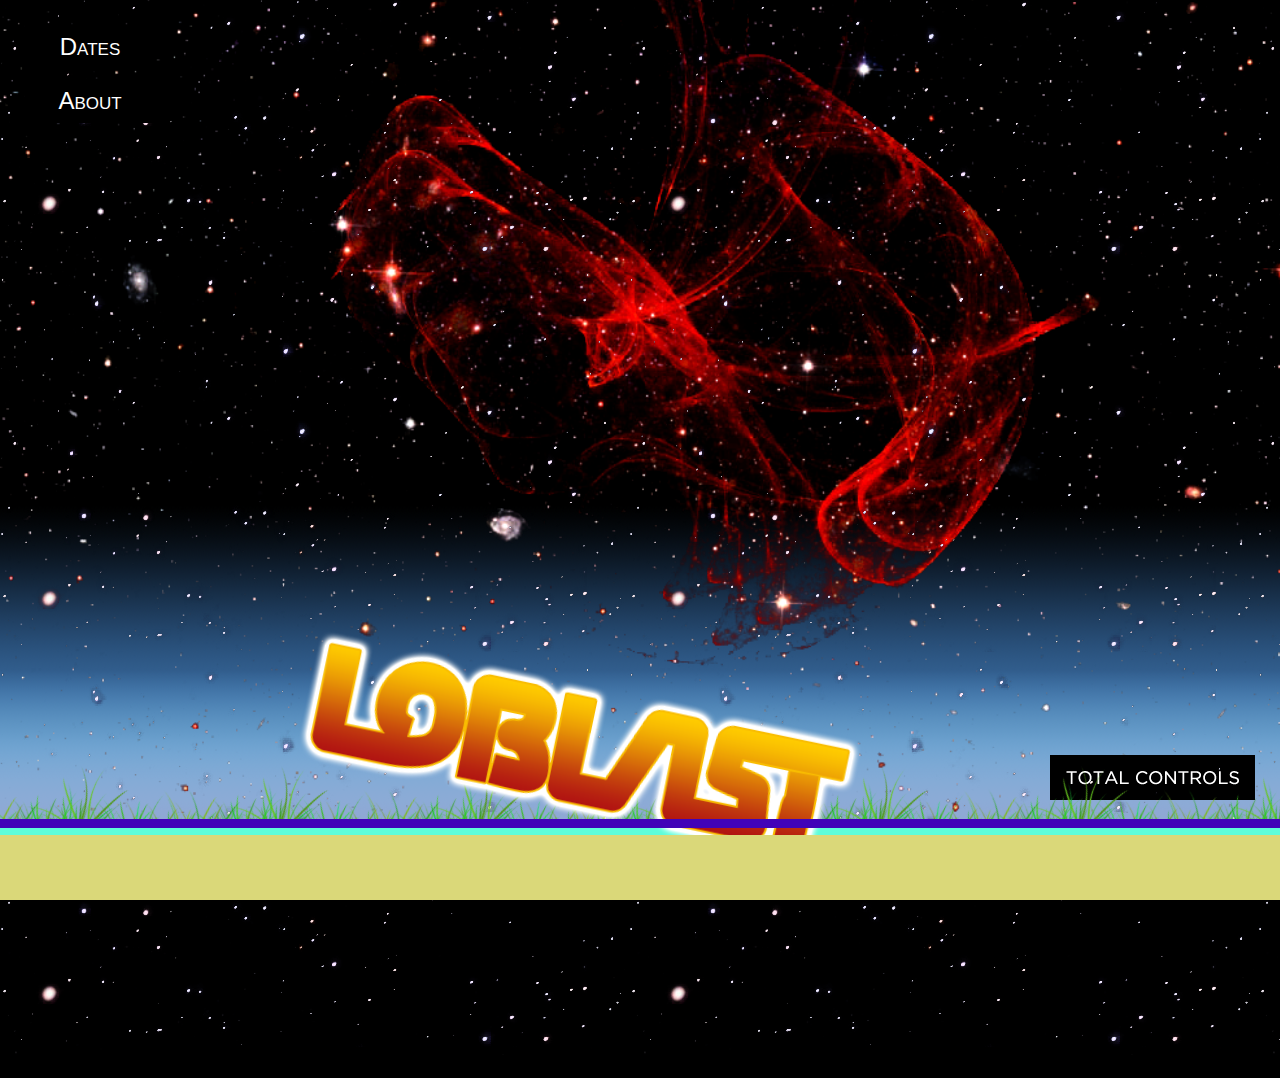
==== index.html @ c5c4bc96 "backed up 2010 version" ====
<!DOCTYPE HTML PUBLIC "-//W3C//DTD HTML 4.01 Transitional//EN" "http://www.w3.org/TR/html4/loose.dtd">
<html>
<head>
<meta http-equiv="Content-Type" content="text/html; charset=iso-8859-1" />
<title>LOBLAST</title>
<link rel="stylesheet" type="text/css" href="style/reset.css" />
<link rel="stylesheet" type="text/css" href="style/clearfix.css" />
<link rel="stylesheet" type="text/css" href="style/loblast.css" />
<script type="text/javascript" src="style/jquery-1.4.2.min.js"></script>
<script type="text/javascript" src="style/jquery.easing.1.3.js"></script>
<script type="text/javascript" src="style/app.js"></script>

  <meta http-equiv="Content-Type" content="text/html; charset=UTF-8" />
  <meta name="viewport" content="user-scalable=no, width=device-width, initial-scale=1.0" />

</head>

<body>
  <div id="ttlCntrls">
    <div id="headBox">
      <img src="style/totalControls.png"/>
    </div>
  </div>
  <div id="fakeCntrls">
  </div>
  <ul id="hiddenCntrls">
    <li rel="dates">Dates</li>
    <li rel="about">About</li>
  </ul>

  <div id="LOBLAST">
    <img src="style/loblast-logo1-600.png"/>
  </div>

  <img id="dworgle" src="style/dworgle.gif"/>
  <img id="dwargle" src="style/dwargle.gif"/>

  <img id="heartNebula" src="style/heartNebula.png"/>
  <div id="starsNear"></div>

  <div id="BUTT">
    <div id="skyline"></div>
    <div id="grass"></div>
    <div id="f0" class="barr"></div>
    <div id="f1" class="barr"></div>
    <div id="f2" class="barr"></div>
    <div id="f3" class="barr"></div>
    <div id="f4" class="barr"></div>
  </div>
</body>
</html>
---- style/clearfix.css ----
/* `Clear Floated Elements
----------------------------------------------------------------------------------------------------*/

/* http://sonspring.com/journal/clearing-floats */

html body div.clear,
html body span.clear {
	background: none;
	border: 0;
	clear: both;
	display: block;
	float: none;
	font-size: 0;
	margin: 0;
	padding: 0;
	overflow: hidden;
	visibility: hidden;
	width: 0;
	height: 0;
}

/* http://www.positioniseverything.net/easyclearing.html */

.clearfix:after {
	clear: both;
	content: '.';
	display: block;
	visibility: hidden;
	height: 0;
}

.clearfix {
	display: inline-block;
}

* html .clearfix {
	height: 1%;
}

.clearfix {
	display: block;
}
---- style/loblast.css ----
html, body	{
	height: 100%;
	overflow:hidden;
	background:black;
	margin:0;
	padding:0;
	font-family:Tahoma,Geneva,Verdana,sans-serif;
	color:white;
}
body[orient="portrait"]	{
	width:320px;
	}
body[orient="landscape"]	{
	width:356px;
	}
#ttlCntrls	{
	position:absolute;
	z-index:11;
	bottom:100px;
	right:25px;
	background:black;
	}
	
#ttlCntrls:hover	{
	cursor:pointer;
	}
	
	
ul	{
	margin:0;
	padding:0;
	}
li	{
	display:none;
	font-size:24px;
	background:black;
	padding:10px 15px;
	font-variant:small-caps;
	margin:0;
	}
	
#hiddenCntrls	{
	position:absolute;
	z-index:1000;
	top:25px;
	left:25px;
	}
#hiddenCntrls li	{
	display:block;
	margin-bottom:10px;
	width:100px;
	text-align:center;
	}
#hiddenCntrls li:hover	{
	cursor:pointer;
	background:white;
	color:black;
	}
	
#pages	{
	position:relative;
	z-index:790;
	margin:20px auto;
	width:640px;
	overflow:auto;
	}
#pages > div	{
	display:none;
	background:black;
	padding:20px;
	}

#headBox	{
	padding:15px;
}

#fakeCntrls	{
	position:absolute;
	z-index:800;
	width:205px;
	height:45px;
	bottom:100px;
	right:25px;
	}

#LOBLAST	{
	position:absolute;
	z-index:450;
	}
	
	
#heartNebula	{
	position:absolute;
	z-index:10;
	width:130%;
	//height:185%;
	}
	
#starsNear	{
	position:absolute;
	z-index:12;
	background:url(starsNear.png);
	width:200%;
	height:200%;
	}
	
#dwargle, #dworgle	{
	position:absolute;
	z-index:6;
	top:-50px;
	left:-50px;
	width:32px;
	height:48px;
	}

#BUTT	{
	position:absolute;
	bottom:0;
	width:100%;
	}
	
#BUTT .barr	{
	position:relative;
	z-index:500;
	background:#333;
	}
	
#BUTT #skyline	{
	position:relative;
	z-index:5;
	height:360px;
	background:url(skyline.png);
	}
	
#BUTT #grass	{
	position:relative;
	z-index:50;
	height:50px;
	margin-top:-50px;
	width:100%;
	background:url(grass.png);
	}
	
#genres	{
	position:absolute;
	z-index:500;
	width:100%;
	top:0;
	margin:0;
	padding:0;
	}
#genres li	{
	text-align:right;
	}
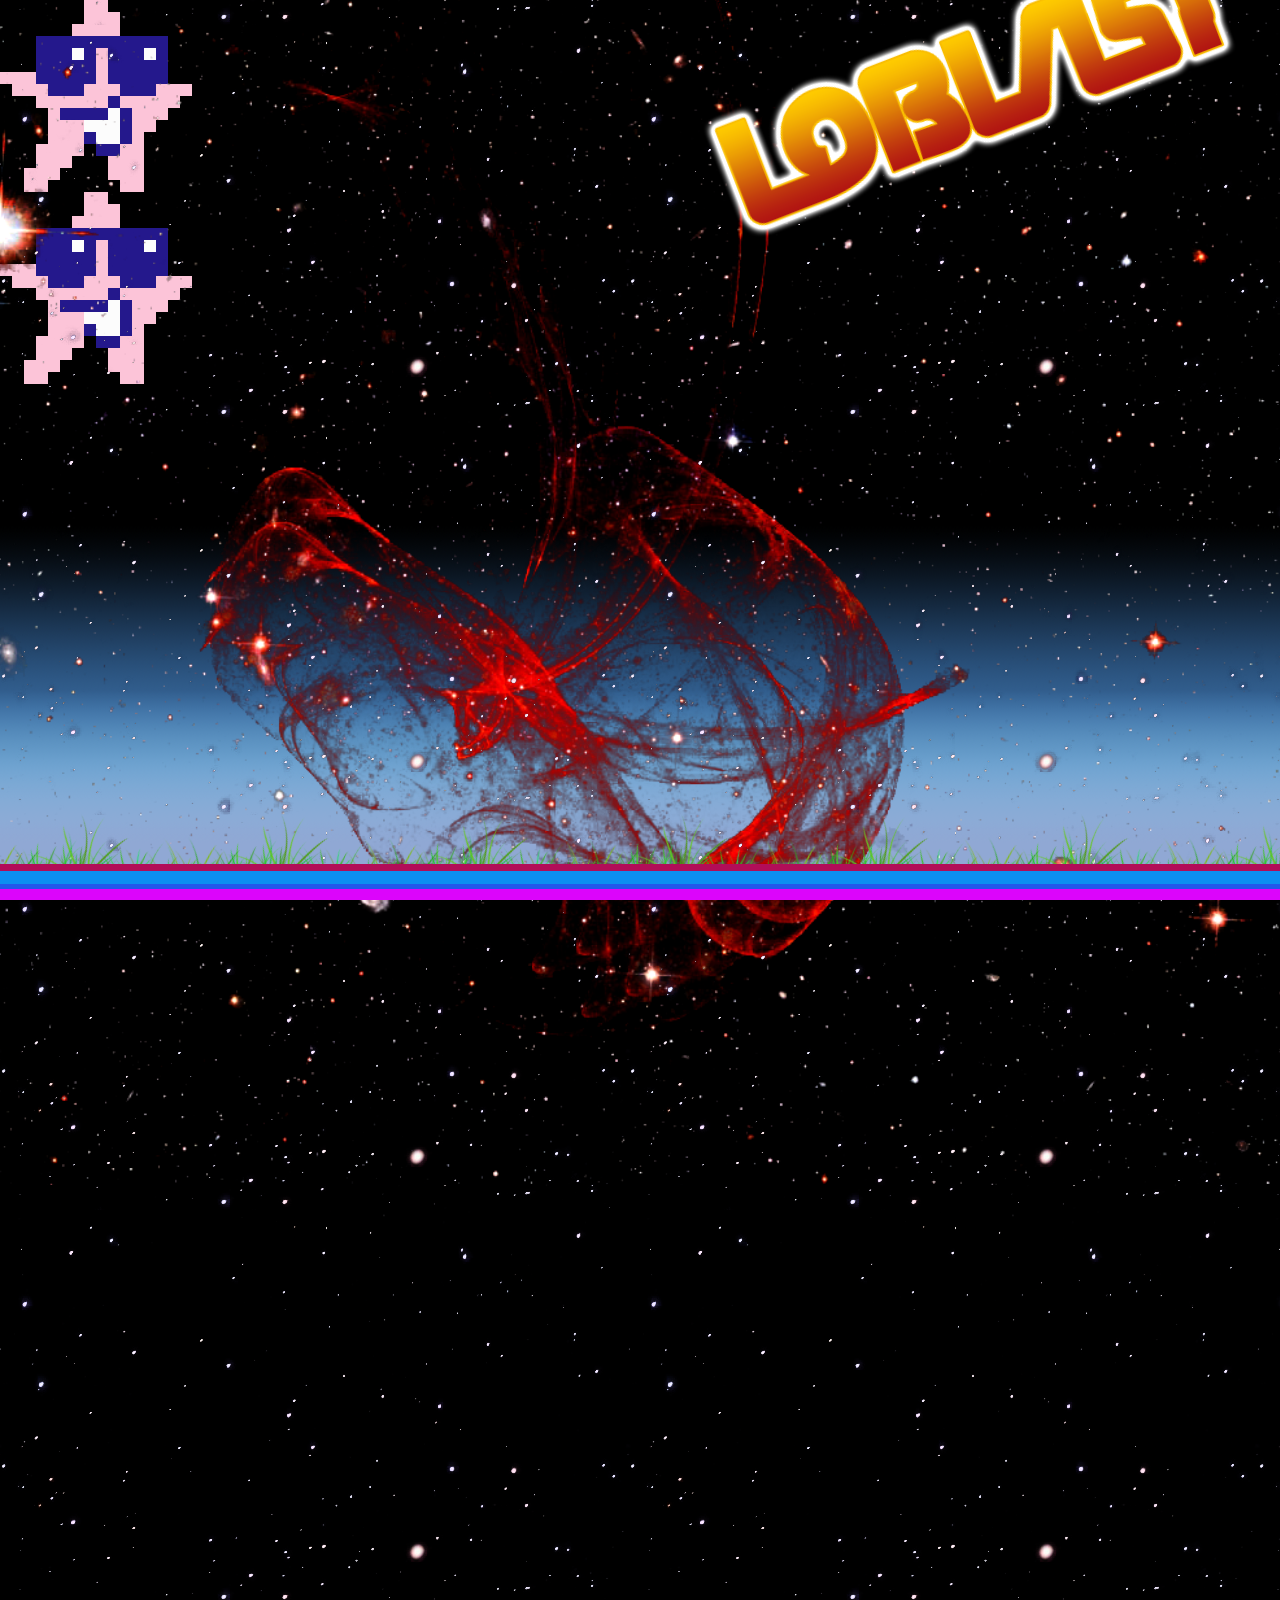
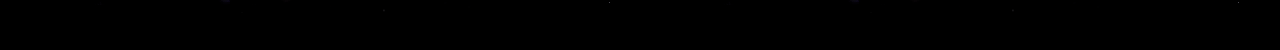
==== commit 9fb3fa4f: "oh yeah good update -- starglasses included!" ====
--- a/index.html
+++ b/index.html
@@ -16,24 +16,13 @@
 </head>
 
 <body>
-  <div id="ttlCntrls">
-    <div id="headBox">
-      <img src="style/totalControls.png"/>
-    </div>
-  </div>
-  <div id="fakeCntrls">
-  </div>
-  <ul id="hiddenCntrls">
-    <li rel="dates">Dates</li>
-    <li rel="about">About</li>
-  </ul>
 
   <div id="LOBLAST">
     <img src="style/loblast-logo1-600.png"/>
   </div>
 
-  <img id="dworgle" src="style/dworgle.gif"/>
-  <img id="dwargle" src="style/dwargle.gif"/>
+  <img id="st1" src="style/starglasses.gif"/>
+  <img id="st2" src="style/starglasses.gif"/>
 
   <img id="heartNebula" src="style/heartNebula.png"/>
   <div id="starsNear"></div>
@@ -48,4 +37,4 @@
     <div id="f4" class="barr"></div>
   </div>
 </body>
-</html>+</html>
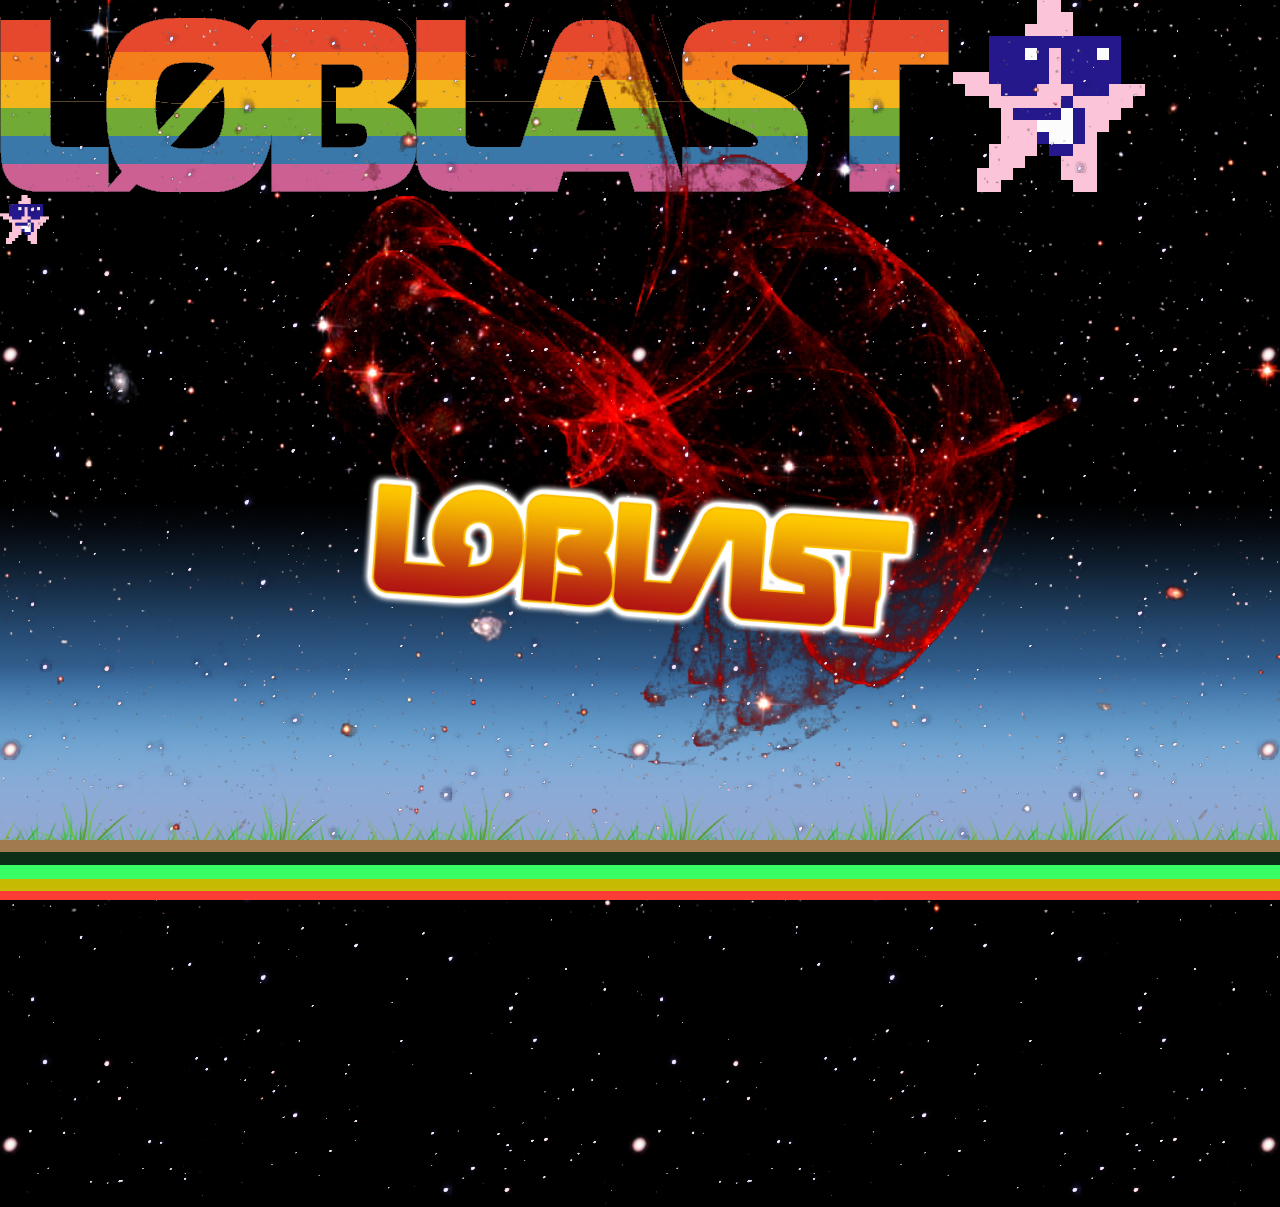
==== commit 6859d8ef: "modern logo added" ====
--- a/index.html
+++ b/index.html
@@ -21,6 +21,8 @@
     <img src="style/loblast-logo1-600.png"/>
   </div>
 
+  <img src="style/loblast_rainb.gif"/>
+
   <img id="st1" src="style/starglasses.gif"/>
   <img id="st2" src="style/starglasses.gif"/>
 
